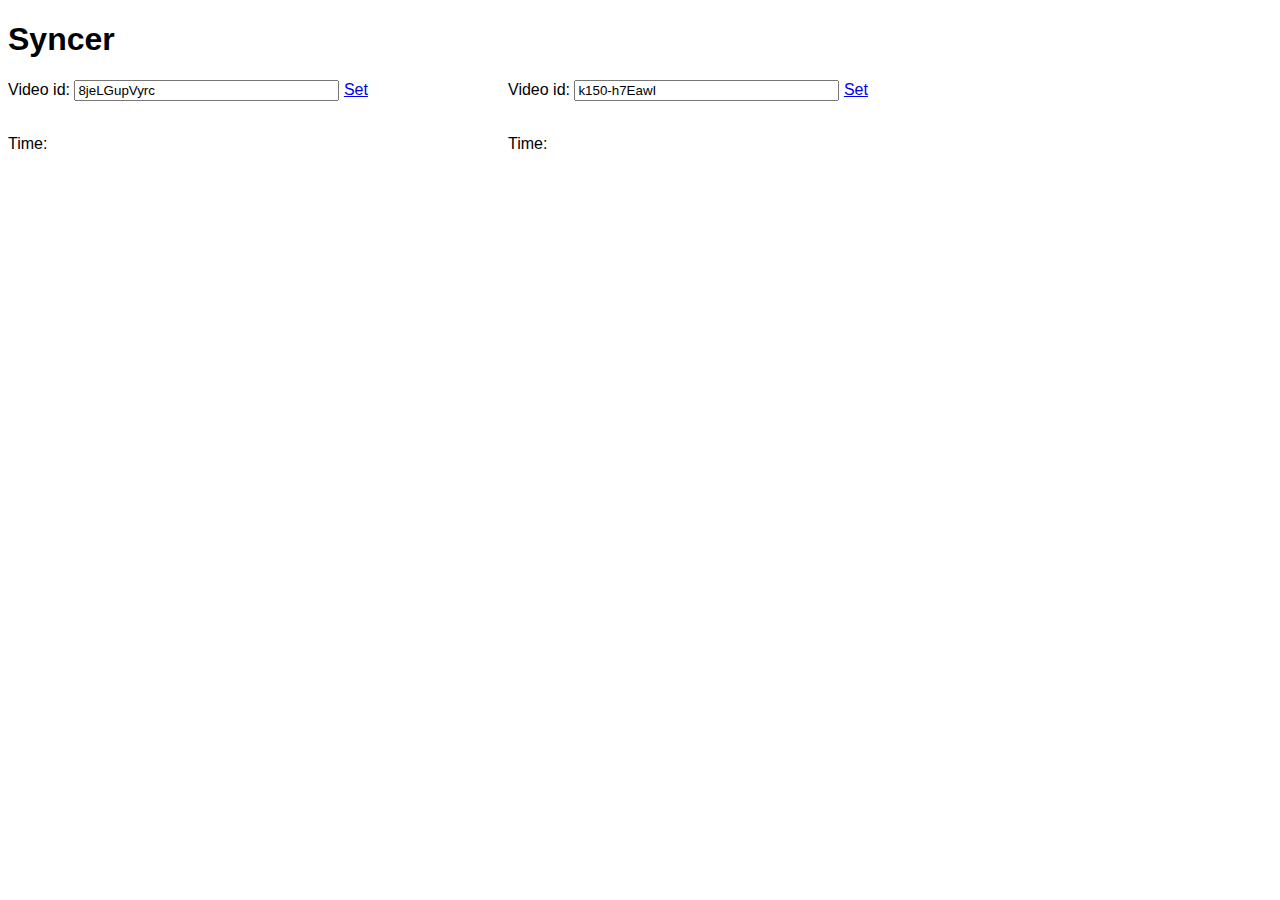
==== mt.html @ 168f2f1d "embed second video, show time, split js and css files" ====
<!DOCTYPE html PUBLIC "-//W3C//DTD HTML 4.01 Transitional//EN"
   "http://www.w3.org/TR/html4/loose.dtd">

<html lang="en">
<head>
	<!-- 
	Helter skelter:
		8jeLGupVyrc
		k150-h7EawI
	-->
	
	<meta http-equiv="Content-Type" content="text/html; charset=utf-8">
	<title>mt</title>
	<meta name="author" content="Pedro Valente">
	<!-- Date: 2010-11-15 -->
	<script type="text/javascript" charset="utf-8" src="js/jquery-1.4.2.min.js">
	</script>
	<script type="text/javascript" charset="utf-8" src="js/swfobject.js">
	</script>
	<script type="text/javascript" charset="utf-8" src="js/jQuery.tubeplayer.min.js">
	</script>
	
	<script type="text/javascript" charset="utf-8" src="js/mt.js">
	</script>
	<link rel="stylesheet" href="css/mt.css" type="text/css" media="screen" charset="utf-8">
</head>
<body>
	<h1>Syncer</h1>
<div id="esq">
	<p>Video id: <input id="inputA" type="text" size="30" value="8jeLGupVyrc"> <a href="#" id="setA">Set</a>	</p>
	<div id="containerA">
	</div><br>
	Time: <span id="secA"></span>
</div>
<div id="dir">
	<p>Video id: <input id="inputB" type="text" size="30" value="k150-h7EawI"> <a href="#" id="setB">Set</a>	</p>
	<div id="containerB">
	</div><br>
	Time: <span id="secB"></span>
</div>	
</body>
</html>
---- css/mt.css ----
body {
	font-family: 'Helvetica Neue', Arial, sans-serif;
}

#esq {
	float: left;
	display: block;
	width: 500px;
	margin-top: -16px;
}

#dir {

}
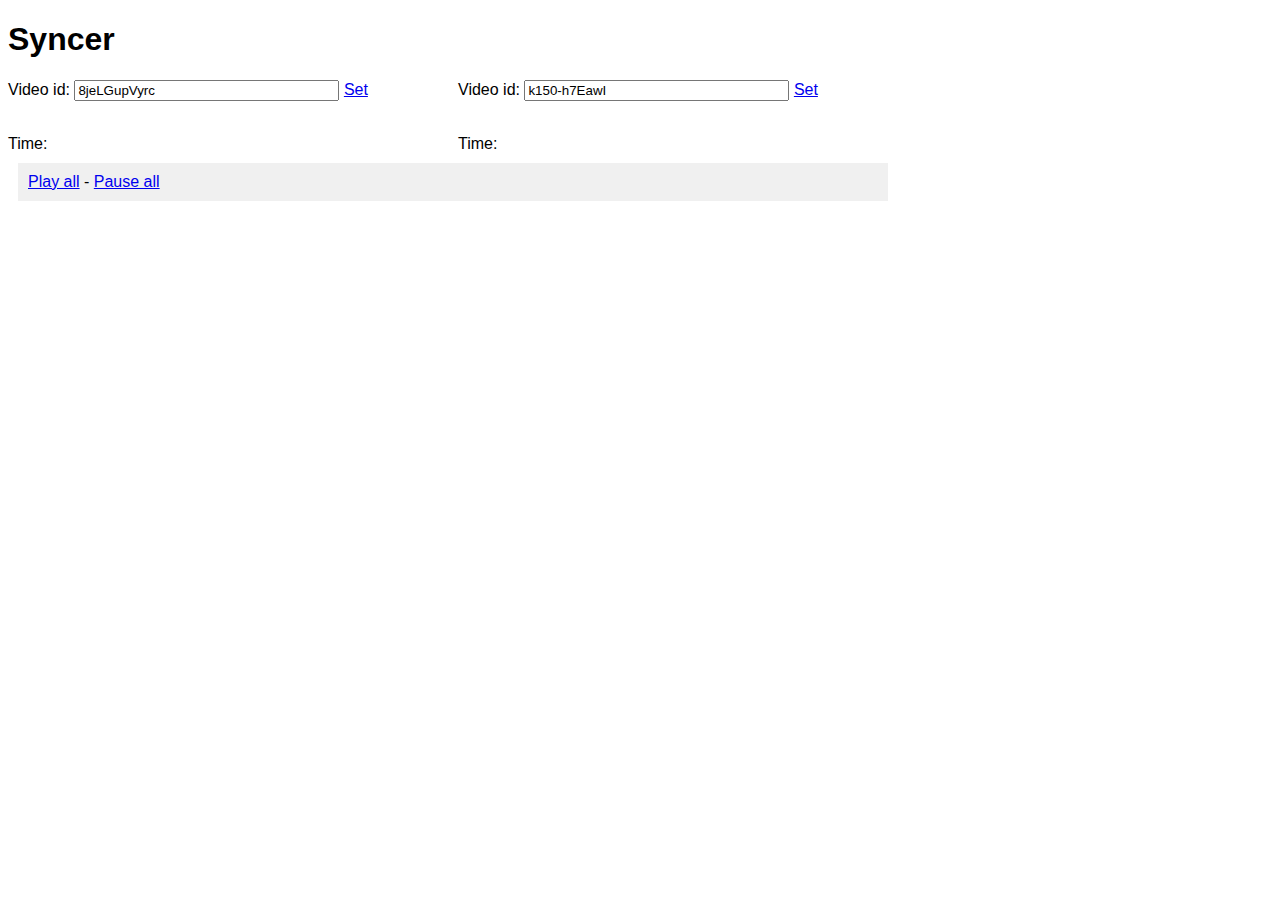
==== commit 94950f21: "play and pause both" ====
--- a/mt.html
+++ b/mt.html
@@ -37,6 +37,10 @@
 	<div id="containerB">
 	</div><br>
 	Time: <span id="secB"></span>
-</div>	
+</div>
+<div id="controls">
+	<a href="#" id="playAll">Play all</a> - <a href="#" id="pauseAll">Pause all</a>
+</div>
+	
 </body>
 </html>
--- a/css/mt.css
+++ b/css/mt.css
@@ -5,10 +5,19 @@
 #esq {
 	float: left;
 	display: block;
-	width: 500px;
+	width: 450px;
 	margin-top: -16px;
 }
 
 #dir {
 
+}
+
+#controls {
+	clear: both;
+	width: 850px;
+	display: block;
+	background-color: #f0f0f0;
+	margin: 10px;
+	padding: 10px;
 }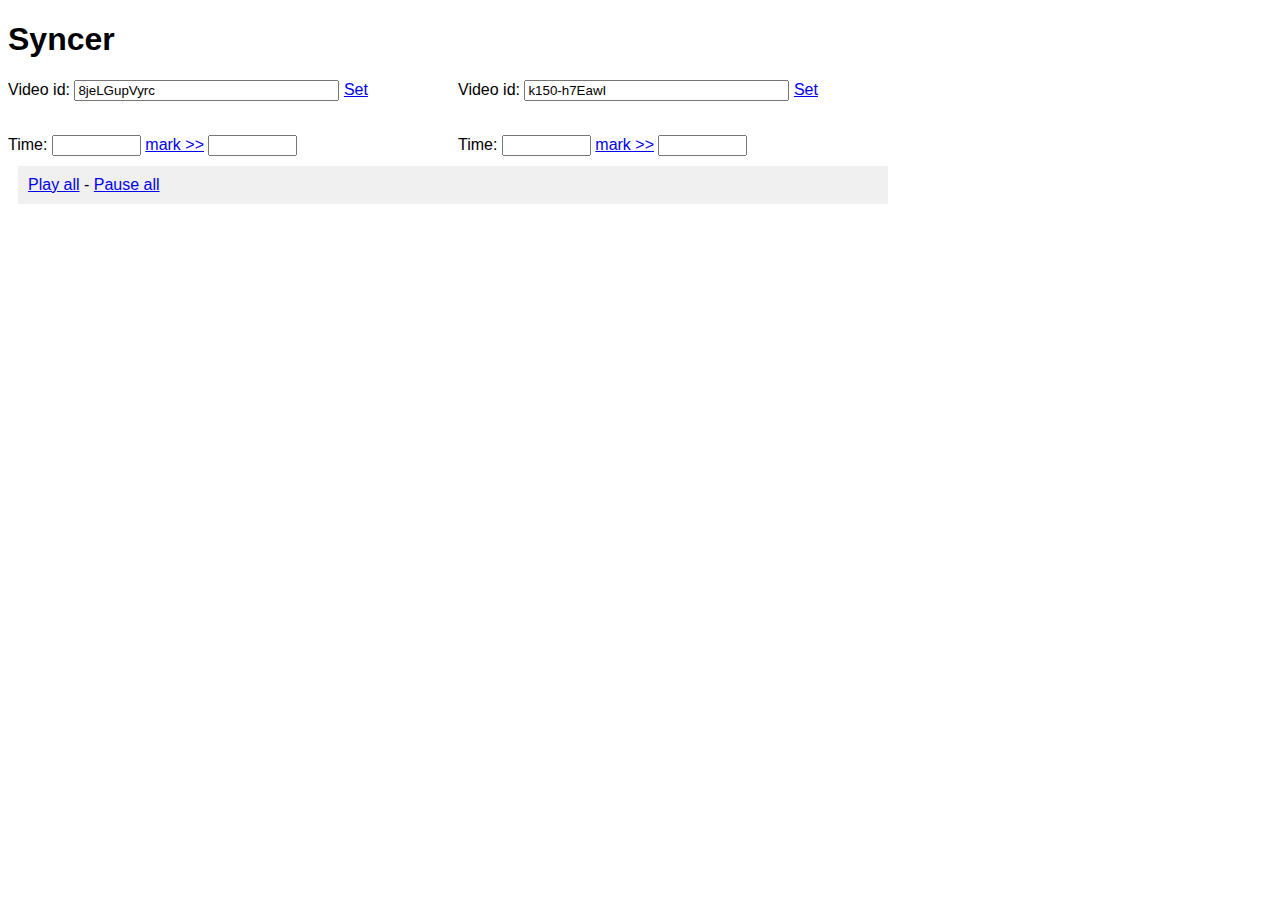
==== commit 5b750ec1: "mark selected time for each" ====
--- a/mt.html
+++ b/mt.html
@@ -30,13 +30,13 @@
 	<p>Video id: <input id="inputA" type="text" size="30" value="8jeLGupVyrc"> <a href="#" id="setA">Set</a>	</p>
 	<div id="containerA">
 	</div><br>
-	Time: <span id="secA"></span>
+	Time: <input id="secA" type="text" size="8"></input> <a href="#" id="markA">mark >></a> <input id="storeA" type="text" size="8"></input>
 </div>
 <div id="dir">
 	<p>Video id: <input id="inputB" type="text" size="30" value="k150-h7EawI"> <a href="#" id="setB">Set</a>	</p>
 	<div id="containerB">
 	</div><br>
-	Time: <span id="secB"></span>
+	Time: <input id="secB" type="text" size="8"></input> <a href="#" id="markB">mark >></a> <input id="storeB" type="text" size="8"></input>
 </div>
 <div id="controls">
 	<a href="#" id="playAll">Play all</a> - <a href="#" id="pauseAll">Pause all</a>
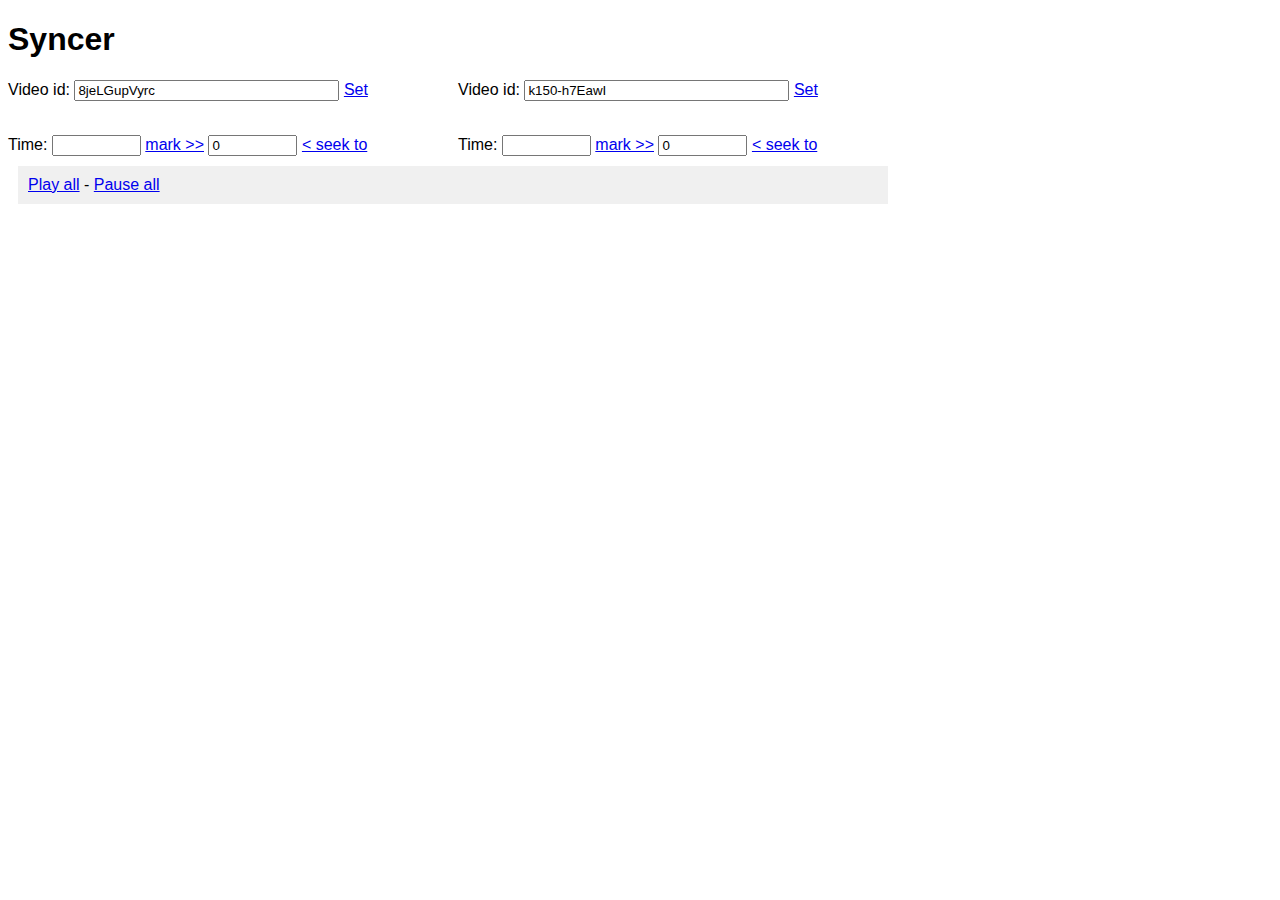
==== commit be1c13c2: "seek to selected time" ====
--- a/mt.html
+++ b/mt.html
@@ -30,13 +30,13 @@
 	<p>Video id: <input id="inputA" type="text" size="30" value="8jeLGupVyrc"> <a href="#" id="setA">Set</a>	</p>
 	<div id="containerA">
 	</div><br>
-	Time: <input id="secA" type="text" size="8"></input> <a href="#" id="markA">mark >></a> <input id="storeA" type="text" size="8"></input>
+	Time: <input id="secA" type="text" size="8"></input> <a href="#" id="markA">mark >></a> <input id="storeA" type="text" size="8" value="0"></input> <a href="#" id="seekA">< seek to</a>
 </div>
 <div id="dir">
 	<p>Video id: <input id="inputB" type="text" size="30" value="k150-h7EawI"> <a href="#" id="setB">Set</a>	</p>
 	<div id="containerB">
 	</div><br>
-	Time: <input id="secB" type="text" size="8"></input> <a href="#" id="markB">mark >></a> <input id="storeB" type="text" size="8"></input>
+	Time: <input id="secB" type="text" size="8"></input> <a href="#" id="markB">mark >></a> <input id="storeB" type="text" size="8" value="0"></input> <a href="#" id="seekB">< seek to</a>
 </div>
 <div id="controls">
 	<a href="#" id="playAll">Play all</a> - <a href="#" id="pauseAll">Pause all</a>
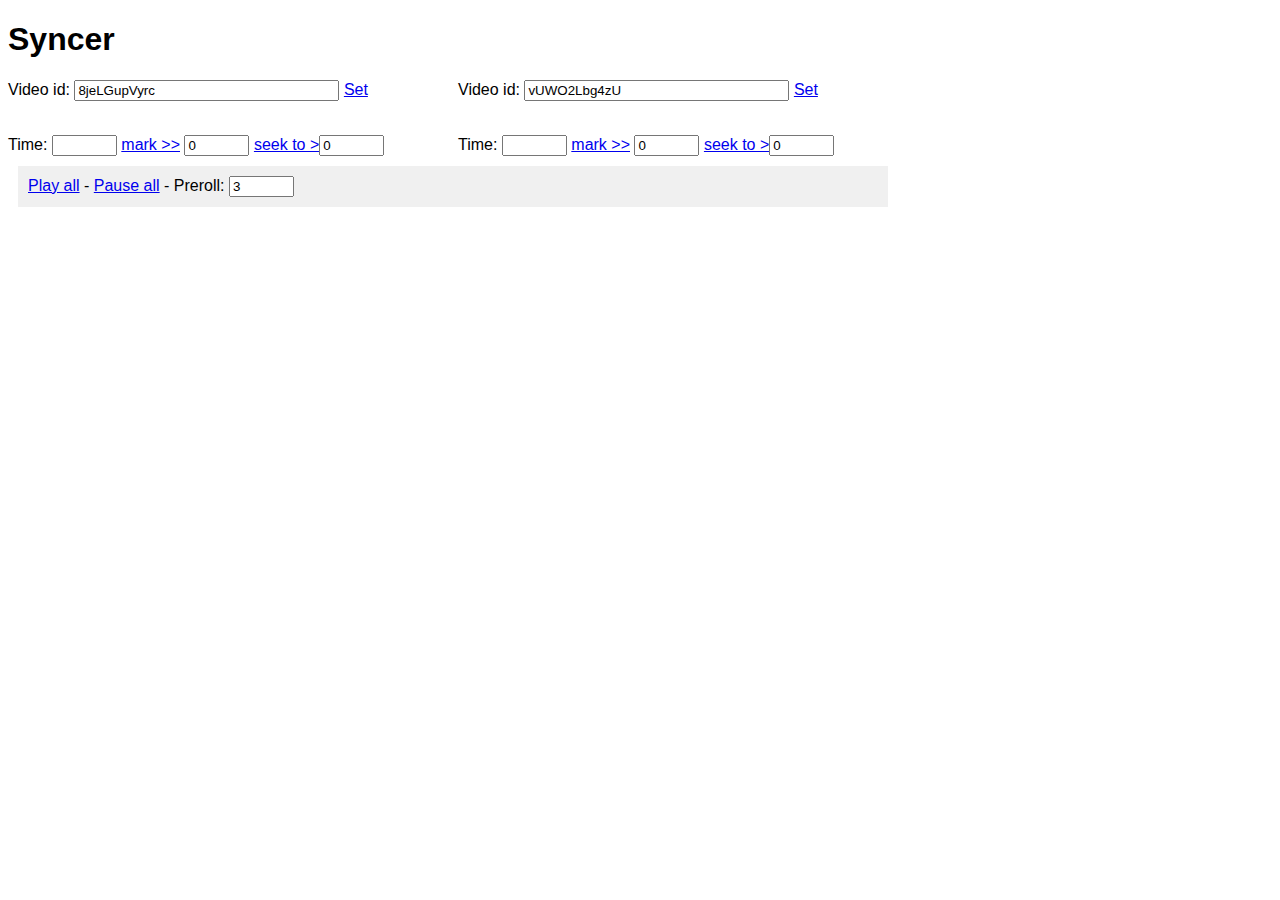
==== commit 2f0a0bf4: "preroll" ====
--- a/mt.html
+++ b/mt.html
@@ -7,6 +7,7 @@
 	Helter skelter:
 		8jeLGupVyrc
 		k150-h7EawI
+		vUWO2Lbg4zU
 	-->
 	
 	<meta http-equiv="Content-Type" content="text/html; charset=utf-8">
@@ -30,16 +31,16 @@
 	<p>Video id: <input id="inputA" type="text" size="30" value="8jeLGupVyrc"> <a href="#" id="setA">Set</a>	</p>
 	<div id="containerA">
 	</div><br>
-	Time: <input id="secA" type="text" size="8"></input> <a href="#" id="markA">mark >></a> <input id="storeA" type="text" size="8" value="0"></input> <a href="#" id="seekA">< seek to</a>
+	Time: <input id="secA" type="text" size="5"></input> <a href="#" id="markA">mark >></a> <input id="storeA" type="text" size="5" value="0"></input> <a href="#" id="seekA">seek to ></a><input id="preA" type="text" size="5" value="0"></input>
 </div>
 <div id="dir">
-	<p>Video id: <input id="inputB" type="text" size="30" value="k150-h7EawI"> <a href="#" id="setB">Set</a>	</p>
+	<p>Video id: <input id="inputB" type="text" size="30" value="vUWO2Lbg4zU"> <a href="#" id="setB">Set</a>	</p>
 	<div id="containerB">
 	</div><br>
-	Time: <input id="secB" type="text" size="8"></input> <a href="#" id="markB">mark >></a> <input id="storeB" type="text" size="8" value="0"></input> <a href="#" id="seekB">< seek to</a>
+	Time: <input id="secB" type="text" size="5"></input> <a href="#" id="markB">mark >></a> <input id="storeB" type="text" size="5" value="0"></input> <a href="#" id="seekB">seek to ></a><input id="preB" type="text" size="5" value="0"></input>
 </div>
 <div id="controls">
-	<a href="#" id="playAll">Play all</a> - <a href="#" id="pauseAll">Pause all</a>
+	<a href="#" id="playAll">Play all</a> - <a href="#" id="pauseAll">Pause all</a> - Preroll: <input id="preroll" type="text" size="5" value="3"></input>
 </div>
 	
 </body>
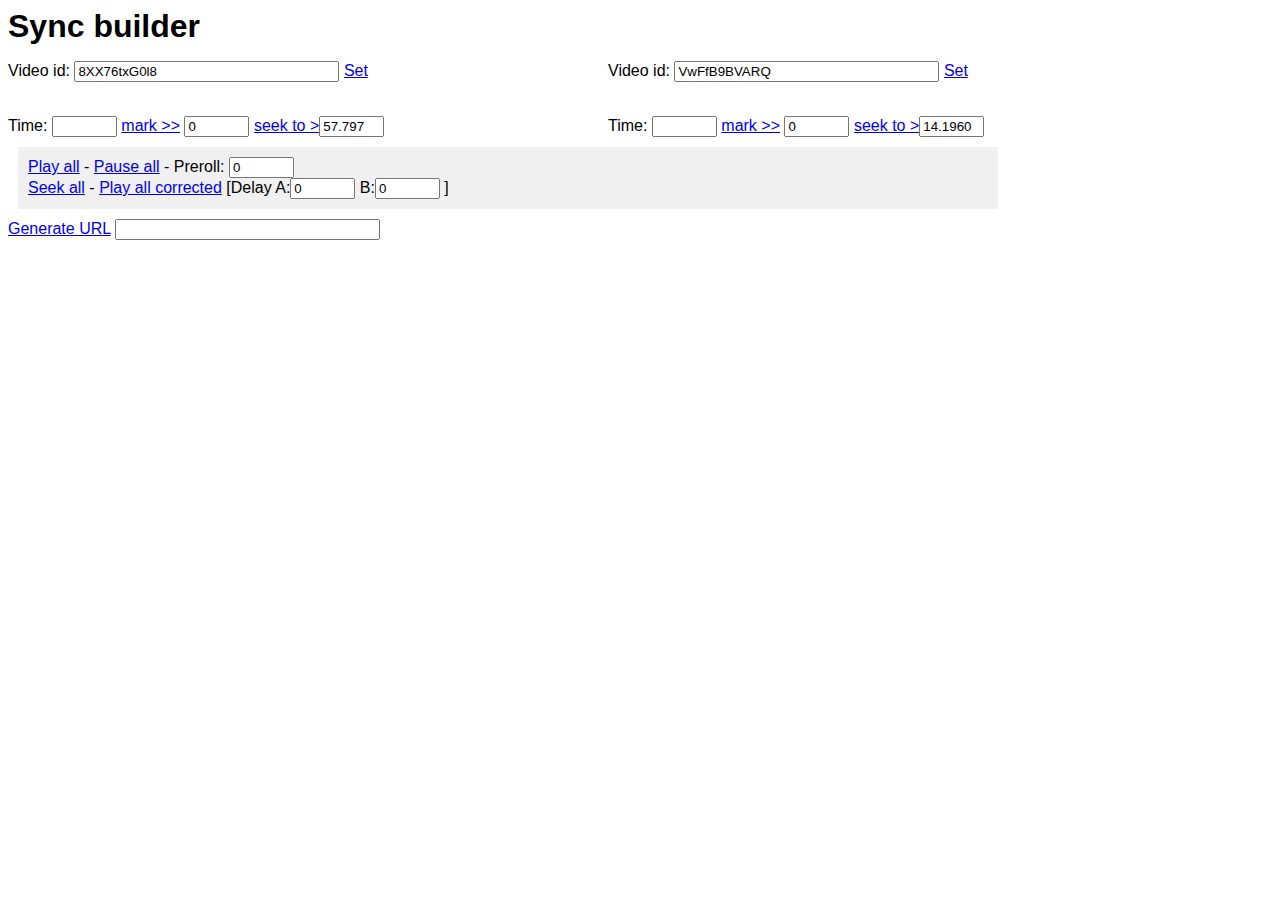
==== commit 7d0e57e8: "working version" ====
--- a/mt.html
+++ b/mt.html
@@ -5,43 +5,49 @@
 <head>
 	<!-- 
 	Helter skelter:
-		8jeLGupVyrc
+		8jeLGupVyrc 5.581
+		vUWO2Lbg4zU 11.572
+		
 		k150-h7EawI
-		vUWO2Lbg4zU
+		
+	Bon Jovi - Livin'On a Prayer
+		8XX76txG0l8
+		VwFfB9BVARQ
 	-->
 	
 	<meta http-equiv="Content-Type" content="text/html; charset=utf-8">
 	<title>mt</title>
 	<meta name="author" content="Pedro Valente">
 	<!-- Date: 2010-11-15 -->
-	<script type="text/javascript" charset="utf-8" src="js/jquery-1.4.2.min.js">
-	</script>
-	<script type="text/javascript" charset="utf-8" src="js/swfobject.js">
-	</script>
-	<script type="text/javascript" charset="utf-8" src="js/jQuery.tubeplayer.min.js">
-	</script>
-	
-	<script type="text/javascript" charset="utf-8" src="js/mt.js">
-	</script>
+	<script type="text/javascript" charset="utf-8" src="js/jquery-1.4.2.min.js"></script>
+	<script type="text/javascript" charset="utf-8" src="js/swfobject.js"></script>
+	<script type="text/javascript" charset="utf-8" src="js/jQuery.tubeplayer.0.9.4.min.js"></script>
+	<script type="text/javascript" charset="utf-8" src="js/jquery.url.js"></script>
+	<script type="text/javascript" charset="utf-8" src="js/mt.js"></script>
 	<link rel="stylesheet" href="css/mt.css" type="text/css" media="screen" charset="utf-8">
 </head>
+
 <body>
-	<h1>Syncer</h1>
+	<h1>Sync builder</h1>
 <div id="esq">
-	<p>Video id: <input id="inputA" type="text" size="30" value="8jeLGupVyrc"> <a href="#" id="setA">Set</a>	</p>
+	<p>Video id: <input id="inputA" type="text" size="30" value="8XX76txG0l8"> <a href="#" id="setA">Set</a>	</p>
 	<div id="containerA">
 	</div><br>
-	Time: <input id="secA" type="text" size="5"></input> <a href="#" id="markA">mark >></a> <input id="storeA" type="text" size="5" value="0"></input> <a href="#" id="seekA">seek to ></a><input id="preA" type="text" size="5" value="0"></input>
+	Time: <input id="secA" type="text" size="5"></input> <a href="#" id="markA">mark >></a> <input id="storeA" type="text" size="5" value="0"></input> <a href="#" id="seekA">seek to ></a><input id="preA" type="text" size="5" value="57.797"></input>
 </div>
 <div id="dir">
-	<p>Video id: <input id="inputB" type="text" size="30" value="vUWO2Lbg4zU"> <a href="#" id="setB">Set</a>	</p>
+	<p>Video id: <input id="inputB" type="text" size="30" value="VwFfB9BVARQ"> <a href="#" id="setB">Set</a>	</p>
 	<div id="containerB">
 	</div><br>
-	Time: <input id="secB" type="text" size="5"></input> <a href="#" id="markB">mark >></a> <input id="storeB" type="text" size="5" value="0"></input> <a href="#" id="seekB">seek to ></a><input id="preB" type="text" size="5" value="0"></input>
+	Time: <input id="secB" type="text" size="5"></input> <a href="#" id="markB">mark >></a> <input id="storeB" type="text" size="5" value="0"></input> <a href="#" id="seekB">seek to ></a><input id="preB" type="text" size="5" value="14.1960"></input>
 </div>
 <div id="controls">
-	<a href="#" id="playAll">Play all</a> - <a href="#" id="pauseAll">Pause all</a> - Preroll: <input id="preroll" type="text" size="5" value="3"></input>
+	<a href="#" id="playAll">Play all</a> 
+	- <a href="#" id="pauseAll">Pause all</a>
+ 	- Preroll: <input id="preroll" type="text" size="5" value="0"></input>
+	<br><a href="#" id="seekAll">Seek all</a>
+	- <a href="#" id="playAllCorrected">Play all corrected</a> [Delay A:<input id="delayA" type="text" size="5" value="0"></input>  B:<input id="delayB" type="text" size="5" value="0"></input> ] 
 </div>
-	
+<a href="#" id="generateURL">Generate URL</a> <input id="syncURL" type="text" size="30" value="">
 </body>
 </html>
--- a/css/mt.css
+++ b/css/mt.css
@@ -1,12 +1,16 @@
 body {
 	font-family: 'Helvetica Neue', Arial, sans-serif;
+}
+
+h1 {
+	margin: 0px;
 }
 
 #esq {
 	float: left;
 	display: block;
-	width: 450px;
-	margin-top: -16px;
+	width: 600px;
+	/*margin-top: -26px;*/
 }
 
 #dir {
@@ -15,7 +19,7 @@
 
 #controls {
 	clear: both;
-	width: 850px;
+	width: 960px;
 	display: block;
 	background-color: #f0f0f0;
 	margin: 10px;
